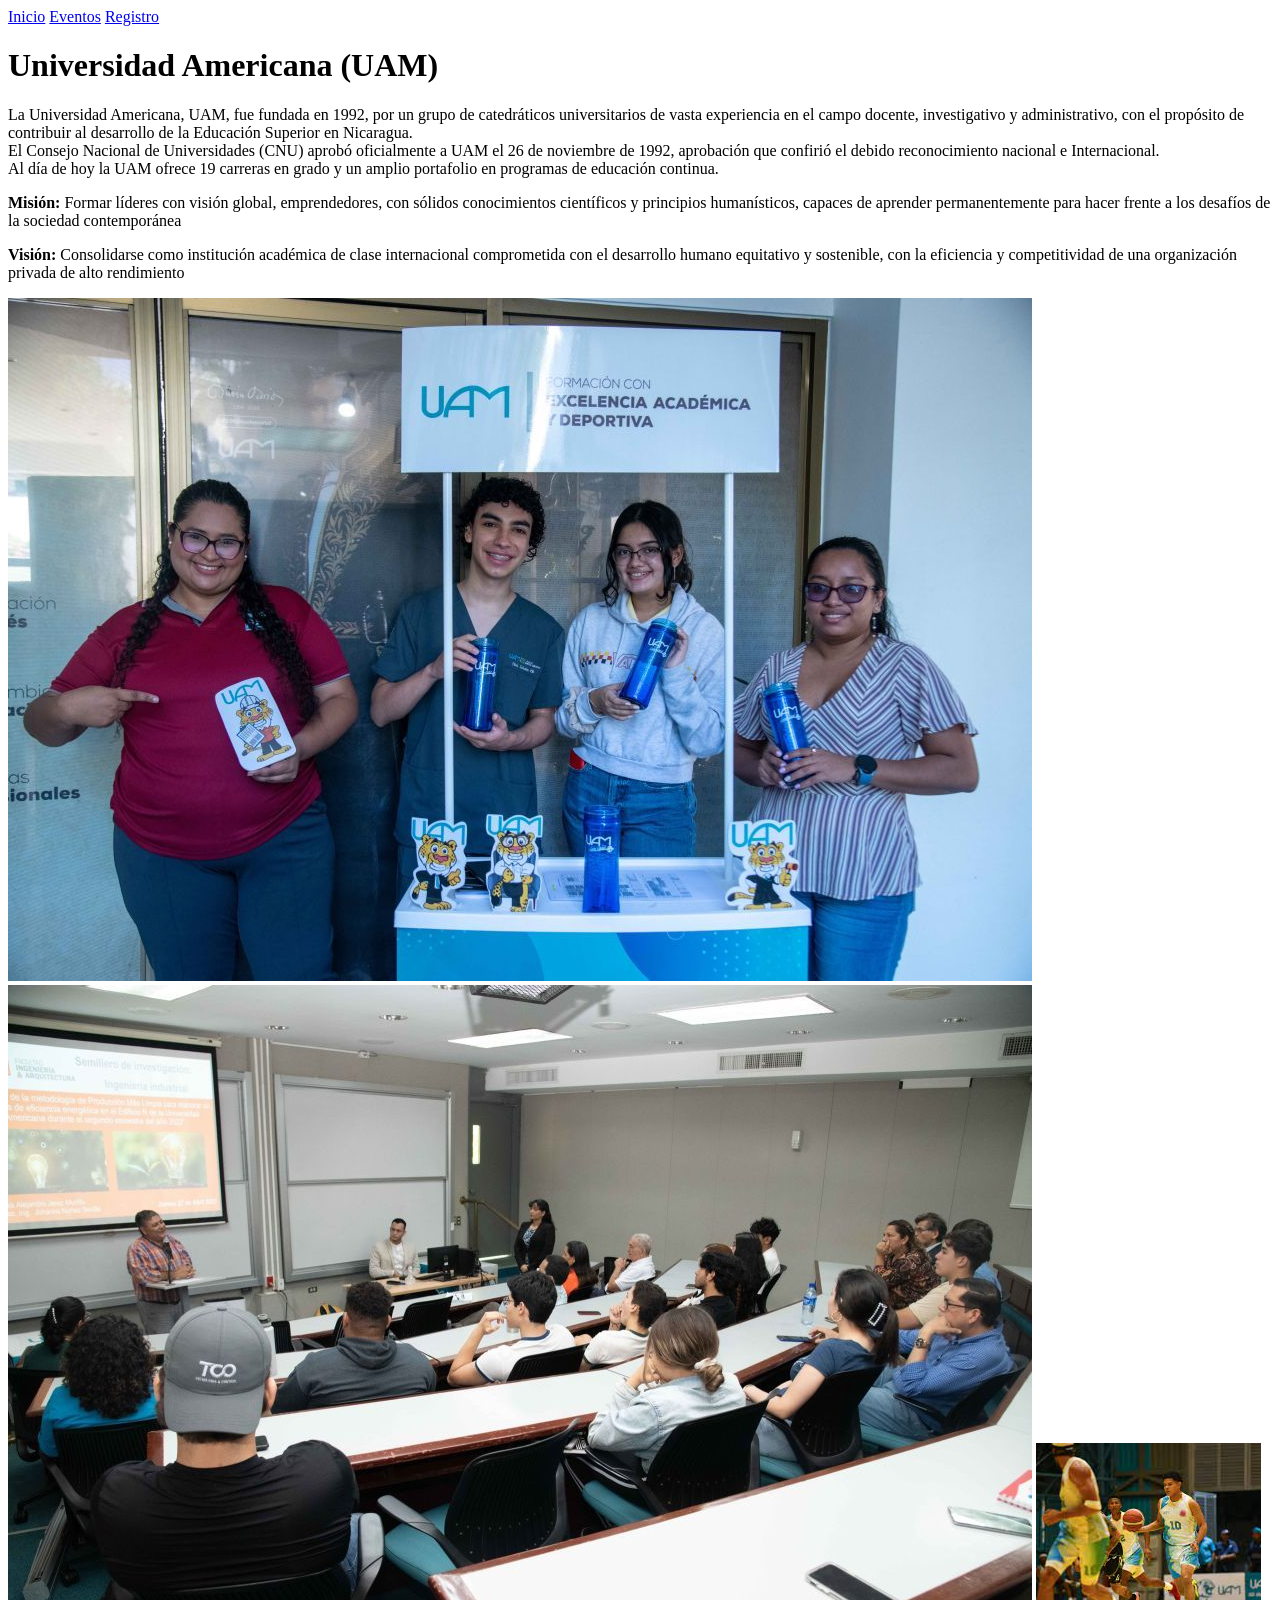
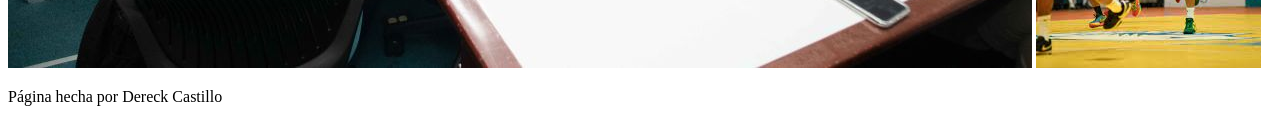
==== index.html @ ec88e654 "Estructura HTML" ====
<!DOCTYPE html>
<html lang="es">
<head>
  <meta charset="UTF-8">
  <meta name="viewport" content="width=device-width, initial-scale=1.0">
  <title>UAM - Inicio</title>
  <link rel="stylesheet" href="style.css">
</head>
<body>
  <nav>
    <a href="index.html">Inicio</a>
    <a href="eventos.html">Eventos</a>
    <a href="registro.html">Registro</a>
  </nav>

  <header>
    <h1>Universidad Americana (UAM)</h1>
    <p>La Universidad Americana, UAM, fue fundada en 1992, por un grupo de catedráticos universitarios de vasta experiencia en el campo docente, investigativo y administrativo, con el propósito de contribuir al desarrollo de la Educación Superior en Nicaragua. <br>
    El Consejo Nacional de Universidades (CNU) aprobó oficialmente a UAM el 26 de noviembre de 1992, aprobación que confirió el debido reconocimiento nacional e Internacional. <br>
    Al día de hoy la UAM ofrece 19 carreras en grado y un amplio portafolio en programas de educación continua. </p>
    <p><strong>Misión:</strong> Formar líderes con visión global, emprendedores, con sólidos conocimientos científicos y principios humanísticos, capaces de aprender permanentemente para hacer frente a los desafíos de la sociedad contemporánea</p>
    <p><strong>Visión:</strong> Consolidarse como institución académica de clase internacional comprometida con el desarrollo humano equitativo y sostenible, con la eficiencia y competitividad de una organización privada de alto rendimiento</p>
  </header>

  <section class="carrusel">
    <img src="images/uamactividades.jpg" class="slide active">
    <img src="images/uamconferencias.jpg" class="slide">
    <img src="images/uamdeporte.jpg" class="slide">
  </section>

  <script src="script.js"></script>
</body>
<footer>
    <p>Página hecha por Dereck Castillo</p>
</footer>
</html>
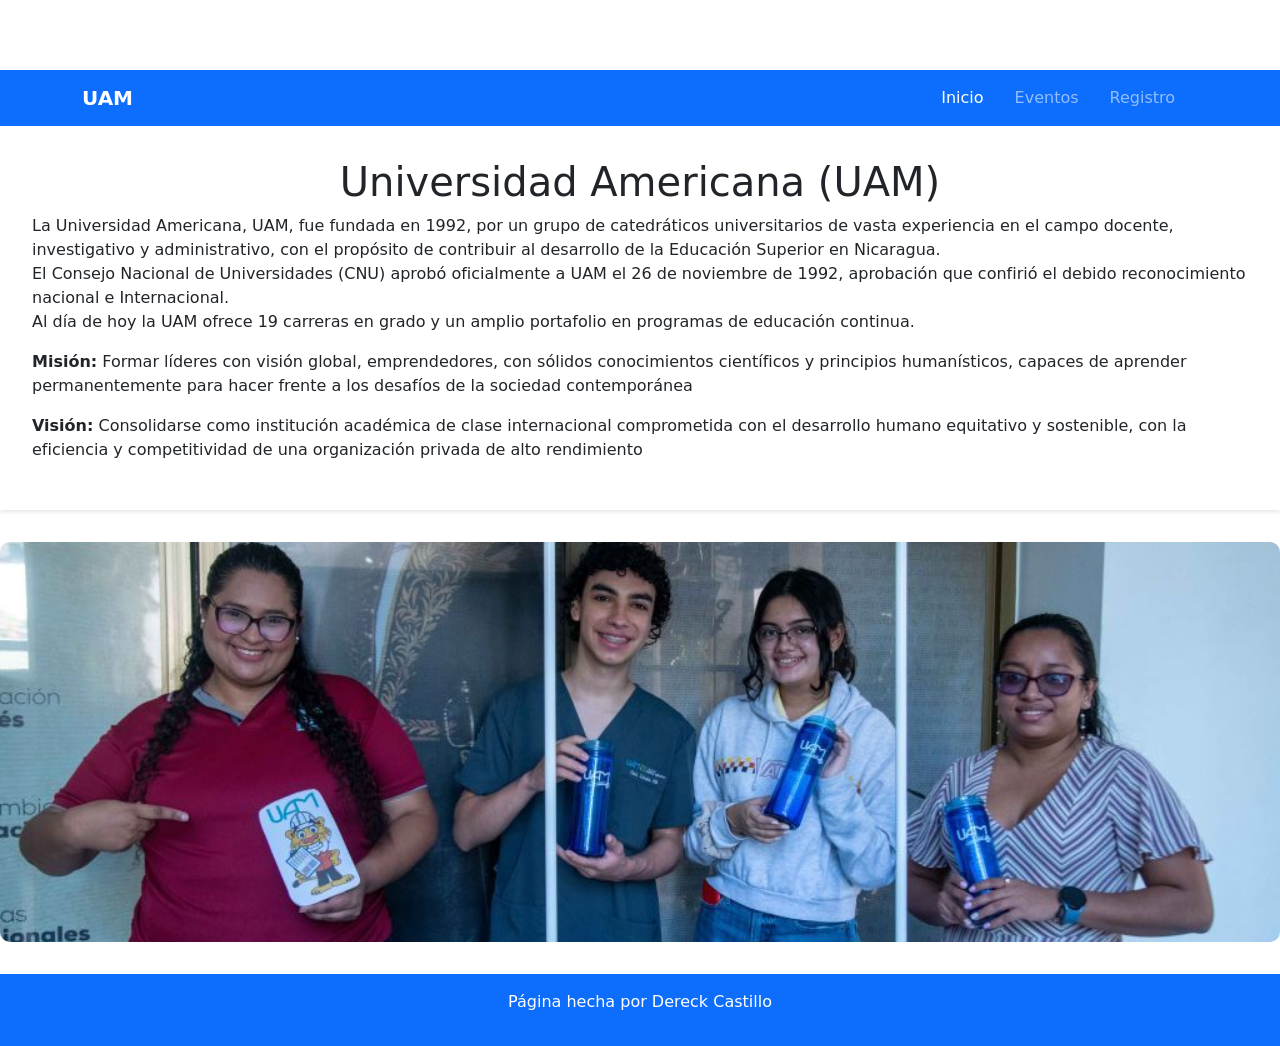
==== commit 29ef60da: "Implementación CSS y biblioteca Bootstrap" ====
--- a/index.html
+++ b/index.html
@@ -5,16 +5,38 @@
   <meta name="viewport" content="width=device-width, initial-scale=1.0">
   <title>UAM - Inicio</title>
   <link rel="stylesheet" href="style.css">
+  <link href="https://cdn.jsdelivr.net/npm/bootstrap@5.3.3/dist/css/bootstrap.min.css" rel="stylesheet">
+  <script src="https://cdn.jsdelivr.net/npm/bootstrap@5.3.3/dist/js/bootstrap.bundle.min.js"></script>
+
 </head>
 <body>
-  <nav>
-    <a href="index.html">Inicio</a>
-    <a href="eventos.html">Eventos</a>
-    <a href="registro.html">Registro</a>
+  <nav class="navbar navbar-expand-lg navbar-dark bg-primary">
+    <div class="container">
+      <a class="navbar-brand" href="index.html">UAM</a>
+      <button class="navbar-toggler" type="button" data-bs-toggle="collapse" data-bs-target="#navbarNav" 
+        aria-controls="navbarNav" aria-expanded="false" aria-label="Toggle navigation">
+        <span class="navbar-toggler-icon"></span>
+      </button>
+      
+      <div class="collapse navbar-collapse" id="navbarNav">
+        <ul class="navbar-nav ms-auto">
+          <li class="nav-item">
+            <a class="nav-link active" href="index.html">Inicio</a>
+          </li>
+          <li class="nav-item">
+            <a class="nav-link" href="eventos.html">Eventos</a>
+          </li>
+          <li class="nav-item">
+            <a class="nav-link" href="registro.html">Registro</a>
+          </li>
+        </ul>
+      </div>
+    </div>
   </nav>
+  
 
   <header>
-    <h1>Universidad Americana (UAM)</h1>
+    <h1 style="text-align: center;">Universidad Americana (UAM)</h1>
     <p>La Universidad Americana, UAM, fue fundada en 1992, por un grupo de catedráticos universitarios de vasta experiencia en el campo docente, investigativo y administrativo, con el propósito de contribuir al desarrollo de la Educación Superior en Nicaragua. <br>
     El Consejo Nacional de Universidades (CNU) aprobó oficialmente a UAM el 26 de noviembre de 1992, aprobación que confirió el debido reconocimiento nacional e Internacional. <br>
     Al día de hoy la UAM ofrece 19 carreras en grado y un amplio portafolio en programas de educación continua. </p>
@@ -25,7 +47,7 @@
   <section class="carrusel">
     <img src="images/uamactividades.jpg" class="slide active">
     <img src="images/uamconferencias.jpg" class="slide">
-    <img src="images/uamdeporte.jpg" class="slide">
+    <img src="images/uamcancha.jpeg" class="slide">
   </section>
 
   <script src="script.js"></script>
--- a/style.css
+++ b/style.css
@@ -0,0 +1,85 @@
+body {
+    font-family: 'Segoe UI', sans-serif;
+    padding-top: 70px;
+    background-color: #f8f9fa;
+  }
+  
+  nav {
+    background-color: #0d6efd;
+    padding: 1rem;
+  }
+  
+  nav a {
+    color: white;
+    margin-right: 15px;
+    text-decoration: none;
+    font-weight: bold;
+  }
+  
+  nav a:hover {
+    text-decoration: underline;
+  }
+  
+  header {
+    padding: 2rem;
+    background-color: #ffffff;
+    box-shadow: 0 2px 4px rgba(0,0,0,0.1);
+    margin-bottom: 2rem;
+  }
+  
+  h1 {
+    color: #007bff;
+    margin-bottom: 1rem;
+  }
+  
+  .carrusel img {
+    width: 100%;
+    max-height: 400px;
+    object-fit: cover;
+    display: none;
+    border-radius: 10px;
+  }
+  .carrusel img.active {
+    display: block;
+  }
+  
+  .eventos {
+    display: grid;
+    gap: 2rem;
+    grid-template-columns: repeat(auto-fit, minmax(300px, 1fr));
+    padding: 2rem;
+  }
+  
+  .evento {
+    background-color: #ffffff;
+    border: 1px solid #dee2e6;
+    border-radius: 10px;
+    padding: 1.5rem;
+    box-shadow: 0 2px 4px rgba(0,0,0,0.05);
+  }
+  
+  .evento img {
+    width: 100%;
+    height: 180px;
+    object-fit: cover;
+    margin-bottom: 1rem;
+    border-radius: 5px;
+  }
+  
+  footer {
+    text-align: center;
+    padding: 1rem;
+    background-color: #0d6efd;
+    color: white;
+    margin-top: 2rem;
+  }
+  
+  .form-group {
+    margin-bottom: 1.5rem;
+  }
+  
+  .checkboxes label {
+    display: block;
+    margin-bottom: 0.5rem;
+  }
+  
